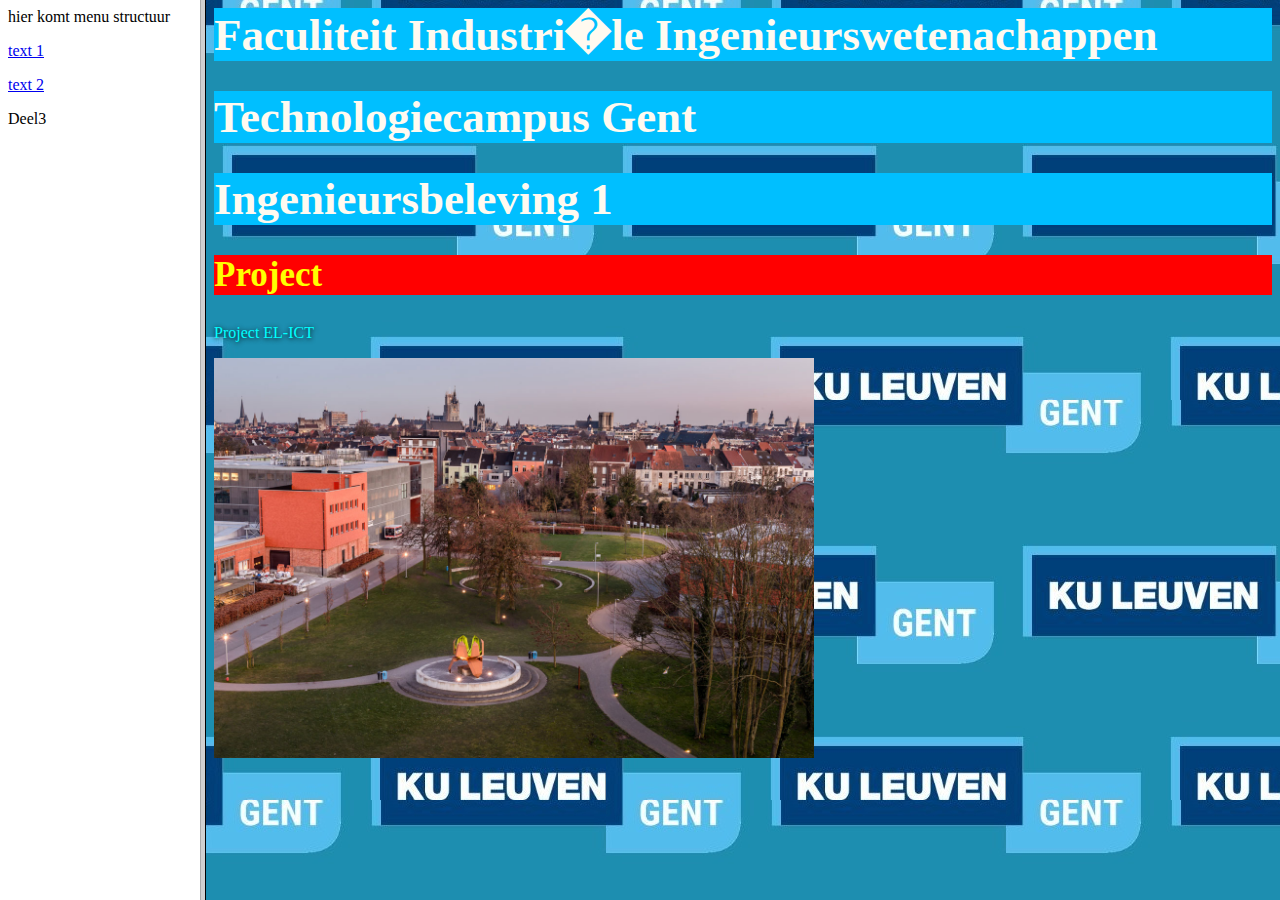
==== index.htm @ e5469126 "Add files via upload" ====
<!DOCTYPE HTML PUBLIC "-//W3C//DTD HTML 4.01 Transitional//EN">

<html>
<head>
<title>Project ICT 2023</title>
</head>

<frameset cols="200,*">

					<frame name="links" src="menu.htm">
					
					<frame name="rechts" src="uitleg.htm">


</frameset>

</html>
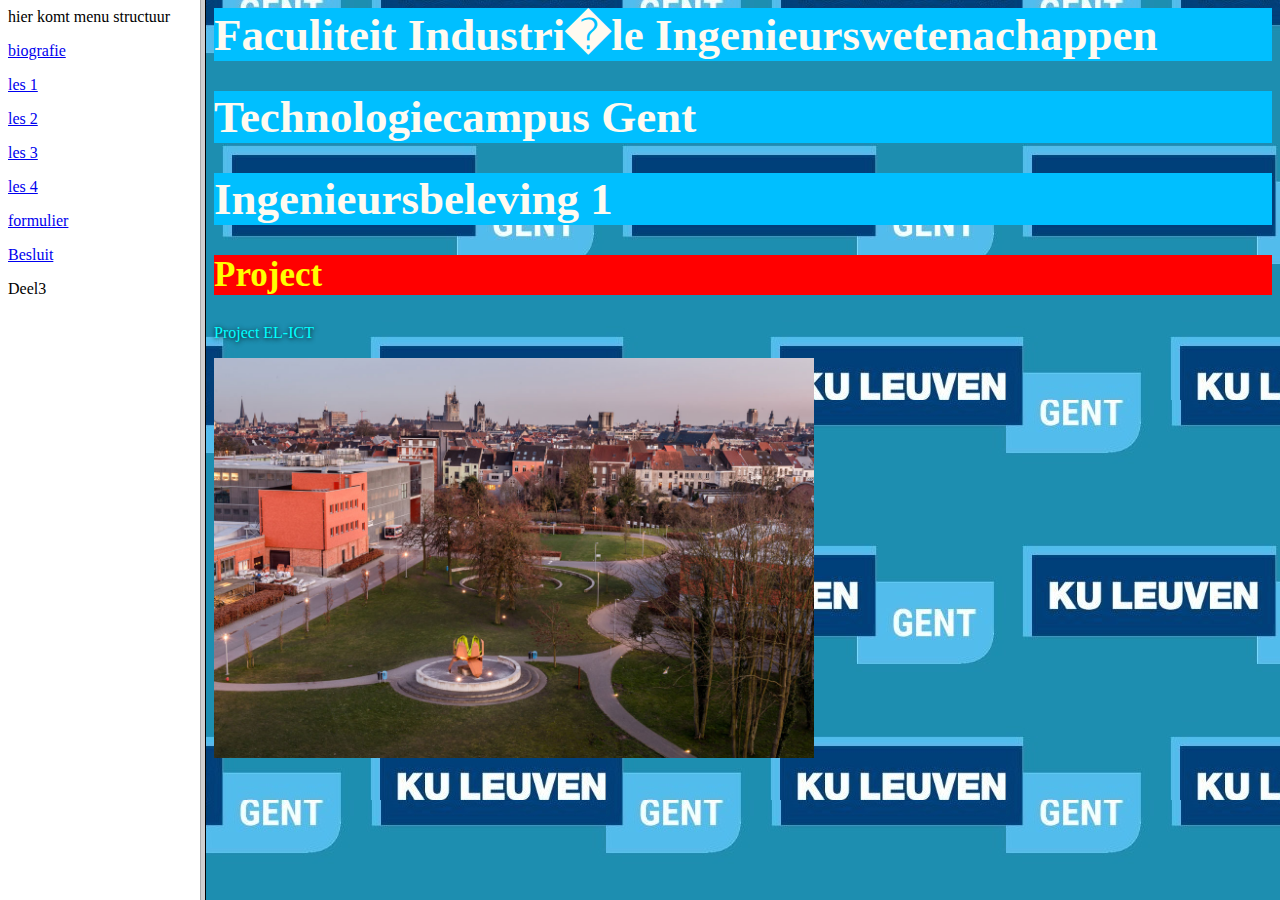
==== commit 8a48034d: "index.htm" ====
--- a/index.htm
+++ b/index.htm
@@ -15,4 +15,4 @@
 </frameset>
 
 </html>
- + 
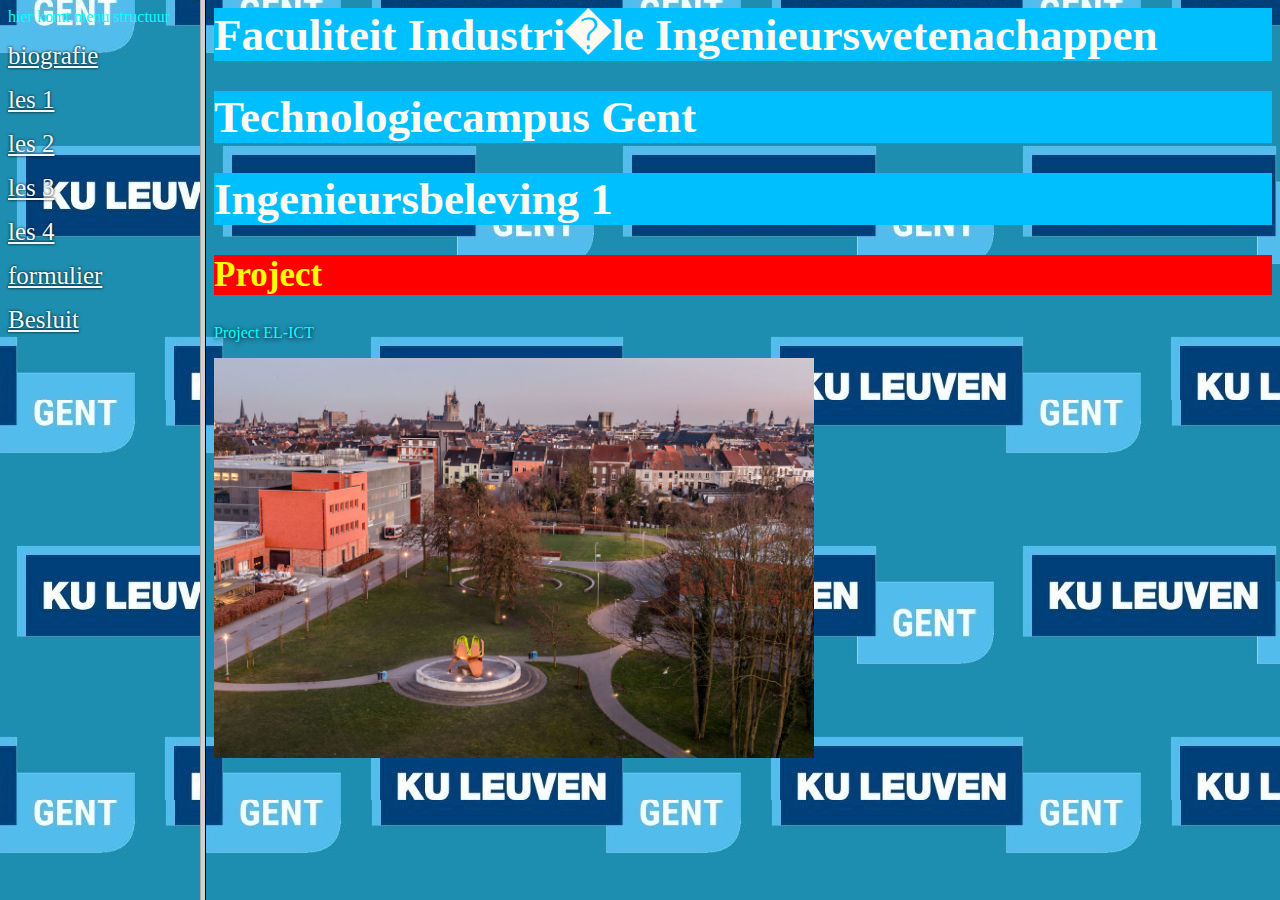
==== commit 22db447c: "index.htm" ====
--- a/index.htm
+++ b/index.htm
@@ -7,7 +7,7 @@
 
 <frameset cols="200,*">
 
-					<frame name="links" src="menu.htm">
+					<frame name="links" src="wesite frame menu.htm">
 					
 					<frame name="rechts" src="uitleg.htm">
 
